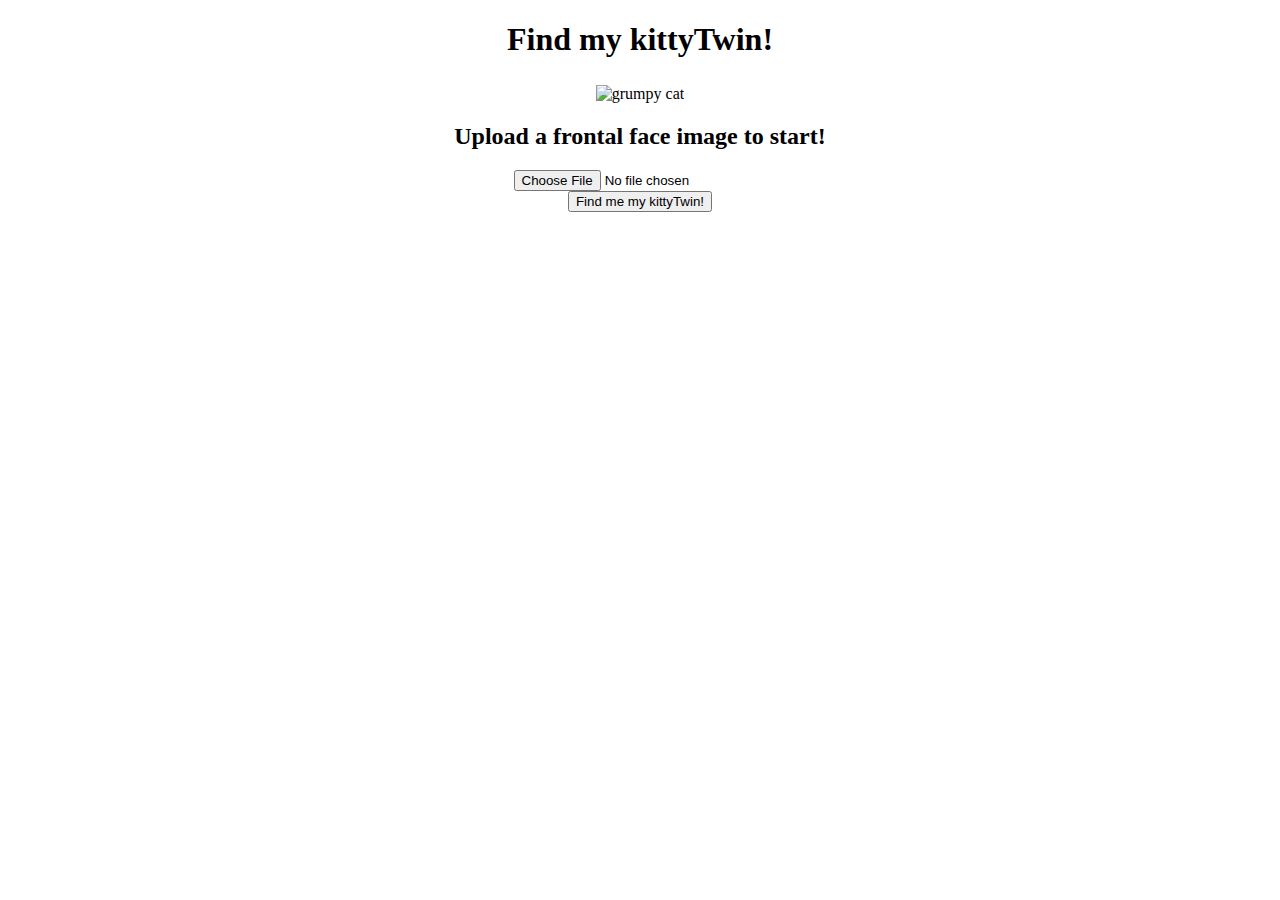
==== app/templates/input.html @ f83dca31 "second commit" ====
<!doctype html>
<head lang="en">
    <title>kittyTwin.me</title>
    <link href='http://fonts.googleapis.com/css?family=Lato:100,300,400,700' rel='stylesheet' type='text/css'>
    <link href="static/css/bootstrap.css" rel="stylesheet"> <!-- Bootstrap CSS -->


    <!-- Javascripts necessary for bootstrap to load -->
    <script src="//ajax.googleapis.com/ajax/libs/jquery/1.11.1/jquery.min.js"></script>
    <script src="../static/js/bootstrap.min.js"></script>
    <center><h1>Find my kittyTwin!</h1>
    <center><img src = "static/images/banner.jpg" alt = "grumpy cat"
                 style = "width:304px;height:228px;" align = "middle"></center>
</head>

<!--body style="background-color:#E6E6FA"-->
<center><h2>Upload a frontal face image to start!</h2>
<form action="" method=post enctype=multipart/form-data>
  <p><input type=file name=file>
    <br>
    <input type=submit value="Find me my kittyTwin!" onclick="loading();">
    </form></center>
    <!--/body-->

<script type="text/javascript">// <![CDATA[
        function loading(){
            $("#loading").show();
            $("#content").hide();       
        }
// ]]></script>
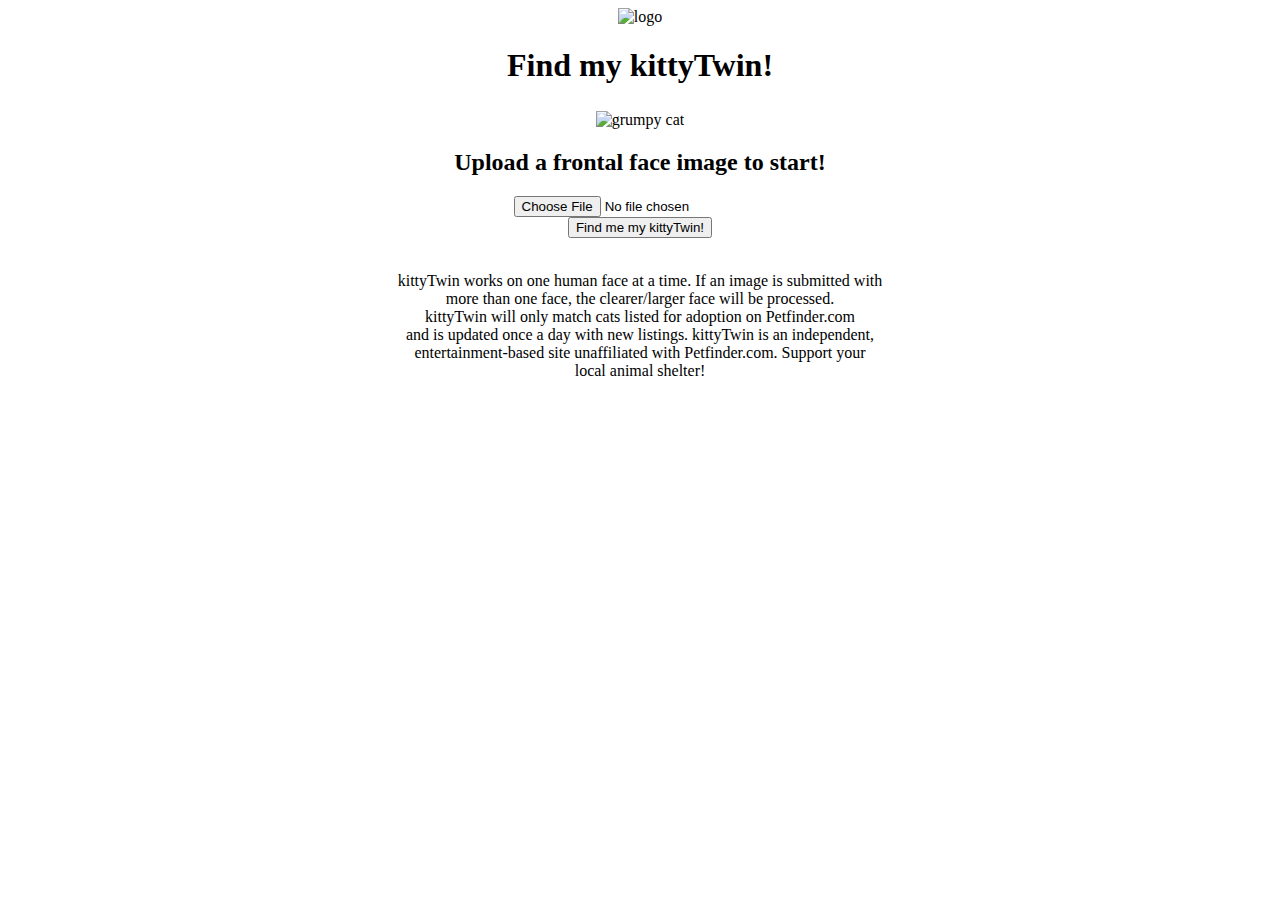
==== commit fc4f5c4a: "add gif" ====
--- a/app/templates/input.html
+++ b/app/templates/input.html
@@ -8,23 +8,39 @@
     <!-- Javascripts necessary for bootstrap to load -->
     <script src="//ajax.googleapis.com/ajax/libs/jquery/1.11.1/jquery.min.js"></script>
     <script src="../static/js/bootstrap.min.js"></script>
+    <link rel="stylesheet" type="text/css" href="//fonts.googleapis.com/css?family=Cagliostro" />
+    <center><img src = "static/images/logo.jpg" alt= "logo"></center>
     <center><h1>Find my kittyTwin!</h1>
     <center><img src = "static/images/banner.jpg" alt = "grumpy cat"
                  style = "width:304px;height:228px;" align = "middle"></center>
 </head>
+
+<div id="search_mess">
+</div>
 
 <!--body style="background-color:#E6E6FA"-->
 <center><h2>Upload a frontal face image to start!</h2>
 <form action="" method=post enctype=multipart/form-data>
   <p><input type=file name=file>
     <br>
-    <input type=submit value="Find me my kittyTwin!" onclick="loading();">
+    <input type=submit value="Find me my kittyTwin!" name="submit_kt" id="submit_kt">
     </form></center>
     <!--/body-->
 
-<script type="text/javascript">// <![CDATA[
-        function loading(){
-            $("#loading").show();
-            $("#content").hide();       
-        }
-// ]]></script>
+<center><br> kittyTwin works on one human face at a time. If an image is submitted with <br>
+             more than one face, the clearer/larger face will be processed. <br>
+             kittyTwin will only match cats listed for adoption on Petfinder.com <br>
+             and is updated once a day with new listings. kittyTwin is an independent, <br>
+             entertainment-based site unaffiliated with Petfinder.com. Support your <br>
+             local animal shelter!</center>
+
+<script>
+
+var el = document.getElementById("submit_kt");
+var search_html_block = '<center> <img src="/static/images/loading.gif" style="width:304px;height:228px;"><br> Finding your kittyTwin now. This may take a moment...  </center> '
+
+el.addEventListener("click", function(){
+   document.getElementById("search_mess").innerHTML = search_html_block;
+});
+
+</script> 
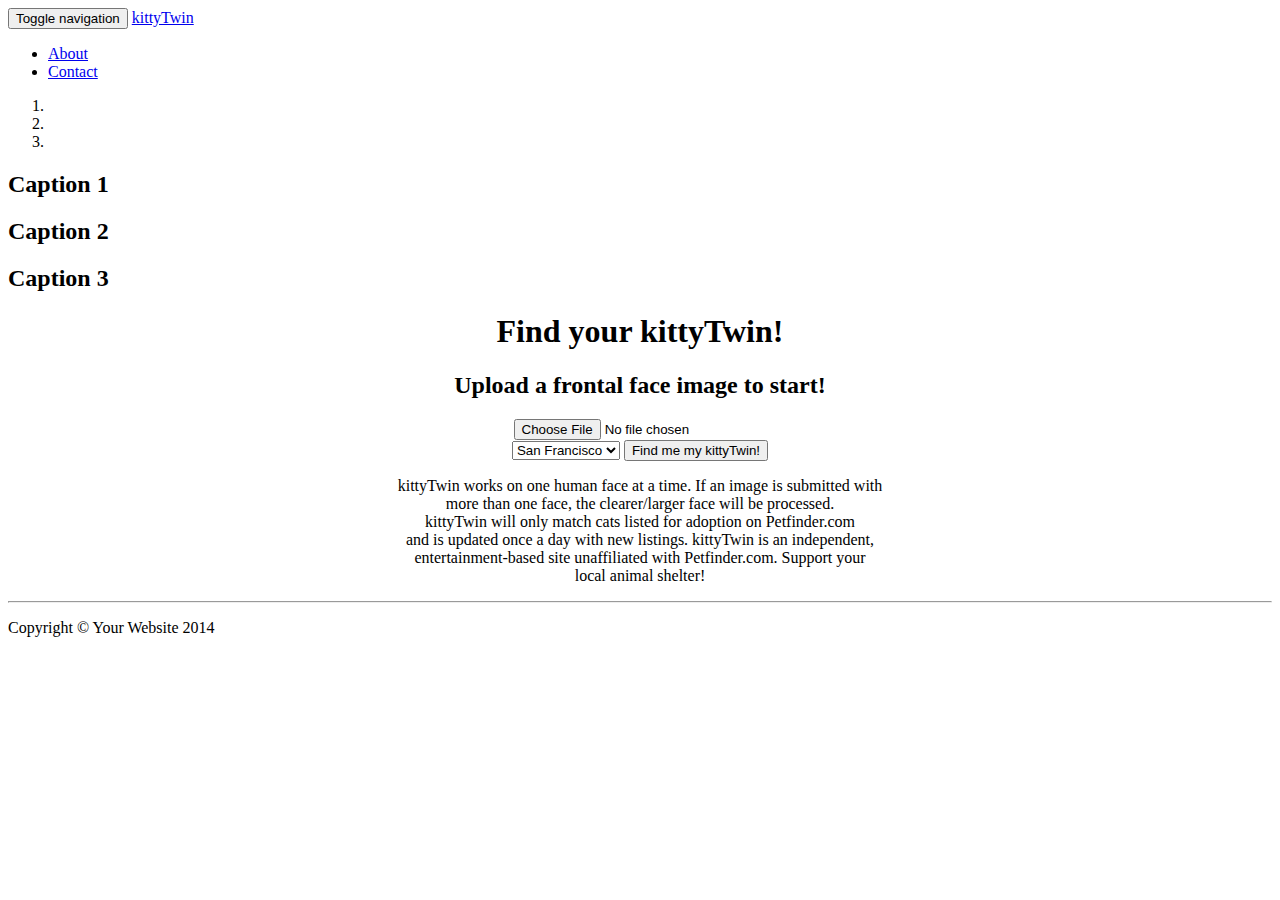
==== commit 93648a71: "add slider and add cities" ====
--- a/app/templates/input.html
+++ b/app/templates/input.html
@@ -1,38 +1,163 @@
-<!doctype html>
-<head lang="en">
-    <title>kittyTwin.me</title>
-    <link href='http://fonts.googleapis.com/css?family=Lato:100,300,400,700' rel='stylesheet' type='text/css'>
-    <link href="static/css/bootstrap.css" rel="stylesheet"> <!-- Bootstrap CSS -->
+<!DOCTYPE html>
+<html lang="en">
 
+<head>
 
-    <!-- Javascripts necessary for bootstrap to load -->
-    <script src="//ajax.googleapis.com/ajax/libs/jquery/1.11.1/jquery.min.js"></script>
-    <script src="../static/js/bootstrap.min.js"></script>
-    <link rel="stylesheet" type="text/css" href="//fonts.googleapis.com/css?family=Cagliostro" />
-    <center><img src = "static/images/logo.jpg" alt= "logo"></center>
-    <center><h1>Find my kittyTwin!</h1>
-    <center><img src = "static/images/banner.jpg" alt = "grumpy cat"
-                 style = "width:304px;height:228px;" align = "middle"></center>
+    <meta charset="utf-8">
+    <meta http-equiv="X-UA-Compatible" content="IE=edge">
+    <meta name="viewport" content="width=device-width, initial-scale=1">
+    <meta name="description" content="">
+    <meta name="author" content="">
+
+    <title>kittytwin.me</title>
+
+    <!-- Bootstrap Core CSS -->
+    <link href="static/css/bootstrap.min.css" rel="stylesheet">
+
+    <!-- Custom CSS -->
+    <link href="static/css/half-slider.css" rel="stylesheet">
+
+    <!-- HTML5 Shim and Respond.js IE8 support of HTML5 elements and media queries -->
+    <!-- WARNING: Respond.js doesn't work if you view the page via file:// -->
+    <!--[if lt IE 9]>
+        <script src="https://oss.maxcdn.com/libs/html5shiv/3.7.0/html5shiv.js"></script>
+        <script src="https://oss.maxcdn.com/libs/respond.js/1.4.2/respond.min.js"></script>
+    <![endif]-->
+
 </head>
 
+<body>
+
+    <!-- Navigation -->
+    <nav class="navbar navbar-inverse navbar-fixed-top" role="navigation">
+        <div class="container">
+            <!-- Brand and toggle get grouped for better mobile display -->
+            <div class="navbar-header">
+                <button type="button" class="navbar-toggle" data-toggle="collapse" data-target="#bs-example-navbar-collapse-1">
+                    <span class="sr-only">Toggle navigation</span>
+                    <span class="icon-bar"></span>
+                    <span class="icon-bar"></span>
+                    <span class="icon-bar"></span>
+                </button>
+                <a class="navbar-brand" href="#">kittyTwin</a>
+            </div>
+            <!-- Collect the nav links, forms, and other content for toggling -->
+            <div class="collapse navbar-collapse" id="bs-example-navbar-collapse-1">
+                <ul class="nav navbar-nav">
+                    <li>
+                        <a href="#">About</a>
+                    </li>
+                    <li>
+                        <a href="#">Contact</a>
+                    </li>
+                </ul>
+            </div>
+            <!-- /.navbar-collapse -->
+        </div>
+        <!-- /.container -->
+    </nav>
+
+    <!-- Half Page Image Background Carousel Header -->
+    <header id="myCarousel" class="carousel slide">
+        <!-- Indicators -->
+        <ol class="carousel-indicators">
+            <li data-target="#myCarousel" data-slide-to="0" class="active"></li>
+            <li data-target="#myCarousel" data-slide-to="1"></li>
+            <li data-target="#myCarousel" data-slide-to="2"></li>
+        </ol>
+
+        <!-- Wrapper for Slides -->
+        <div class="carousel-inner">
+            <div class="item active">
+                <!-- Set the first background image using inline CSS below. -->
+                <div class="fill" style="background-image:url('http://placehold.it/1900x1080&text=Slide One');"></div>
+                <div class="carousel-caption">
+                    <h2>Caption 1</h2>
+                </div>
+            </div>
+            <div class="item">
+                <!-- Set the second background image using inline CSS below. -->
+                <div class="fill" style="background-image:url('http://placehold.it/1900x1080&text=Slide Two');"></div>
+                <div class="carousel-caption">
+                    <h2>Caption 2</h2>
+                </div>
+            </div>
+            <div class="item">
+                <!-- Set the third background image using inline CSS below. -->
+                <div class="fill" style="background-image:url('http://placehold.it/1900x1080&text=Slide Three');"></div>
+                <div class="carousel-caption">
+                    <h2>Caption 3</h2>
+                </div>
+            </div>
+        </div>
+
+        <!-- Controls -->
+        <a class="left carousel-control" href="#myCarousel" data-slide="prev">
+            <span class="icon-prev"></span>
+        </a>
+        <a class="right carousel-control" href="#myCarousel" data-slide="next">
+            <span class="icon-next"></span>
+        </a>
+
+    </header>
+
+    <!-- Page Content -->
+    <div class="container">
+
+        <div class="row">
+            <div class="col-lg-12">
+                <center><h1>Find your kittyTwin!</h1>
+		<h2>Upload a frontal face image to start!</h2>
 <div id="search_mess">
 </div>
-
-<!--body style="background-color:#E6E6FA"-->
-<center><h2>Upload a frontal face image to start!</h2>
-<form action="" method=post enctype=multipart/form-data>
-  <p><input type=file name=file>
-    <br>
-    <input type=submit value="Find me my kittyTwin!" name="submit_kt" id="submit_kt">
-    </form></center>
-    <!--/body-->
-
-<center><br> kittyTwin works on one human face at a time. If an image is submitted with <br>
+		<form action="/output" method=post enctype=multipart/form-data>
+		  <p><input type=file name=file>
+		    <br>
+		    <select name="City">
+		      <option value="SF">San Francisco</option>
+		      <option value="LA">Los Angeles</option>        
+		      <option value="S">Seattle</option>
+		    </select>
+		    <input type=submit value="Find me my kittyTwin!" name="submit_kt" id="submit_kt">
+		</form>
+                <p>kittyTwin works on one human face at a time. If an image is submitted with <br>
              more than one face, the clearer/larger face will be processed. <br>
              kittyTwin will only match cats listed for adoption on Petfinder.com <br>
              and is updated once a day with new listings. kittyTwin is an independent, <br>
              entertainment-based site unaffiliated with Petfinder.com. Support your <br>
-             local animal shelter!</center>
+             local animal shelter!</p></center>
+            </div>
+        </div>
+
+        <hr>
+
+        <!-- Footer -->
+        <footer>
+            <div class="row">
+                <div class="col-lg-12">
+                    <p>Copyright &copy; Your Website 2014</p>
+                </div>
+            </div>
+            <!-- /.row -->
+        </footer>
+
+    </div>
+    <!-- /.container -->
+
+    <!-- jQuery -->
+    <script src="js/jquery.js"></script>
+
+    <!-- Bootstrap Core JavaScript -->
+    <script src="js/bootstrap.min.js"></script>
+
+    <!-- Script to Activate the Carousel -->
+    <script>
+    $('.carousel').carousel({
+        interval: 5000 //changes the speed
+    })
+    </script>
+
+</body>
 
 <script>
 
@@ -43,4 +168,7 @@
    document.getElementById("search_mess").innerHTML = search_html_block;
 });
 
-</script> 
+</script>
+
+
+</html>
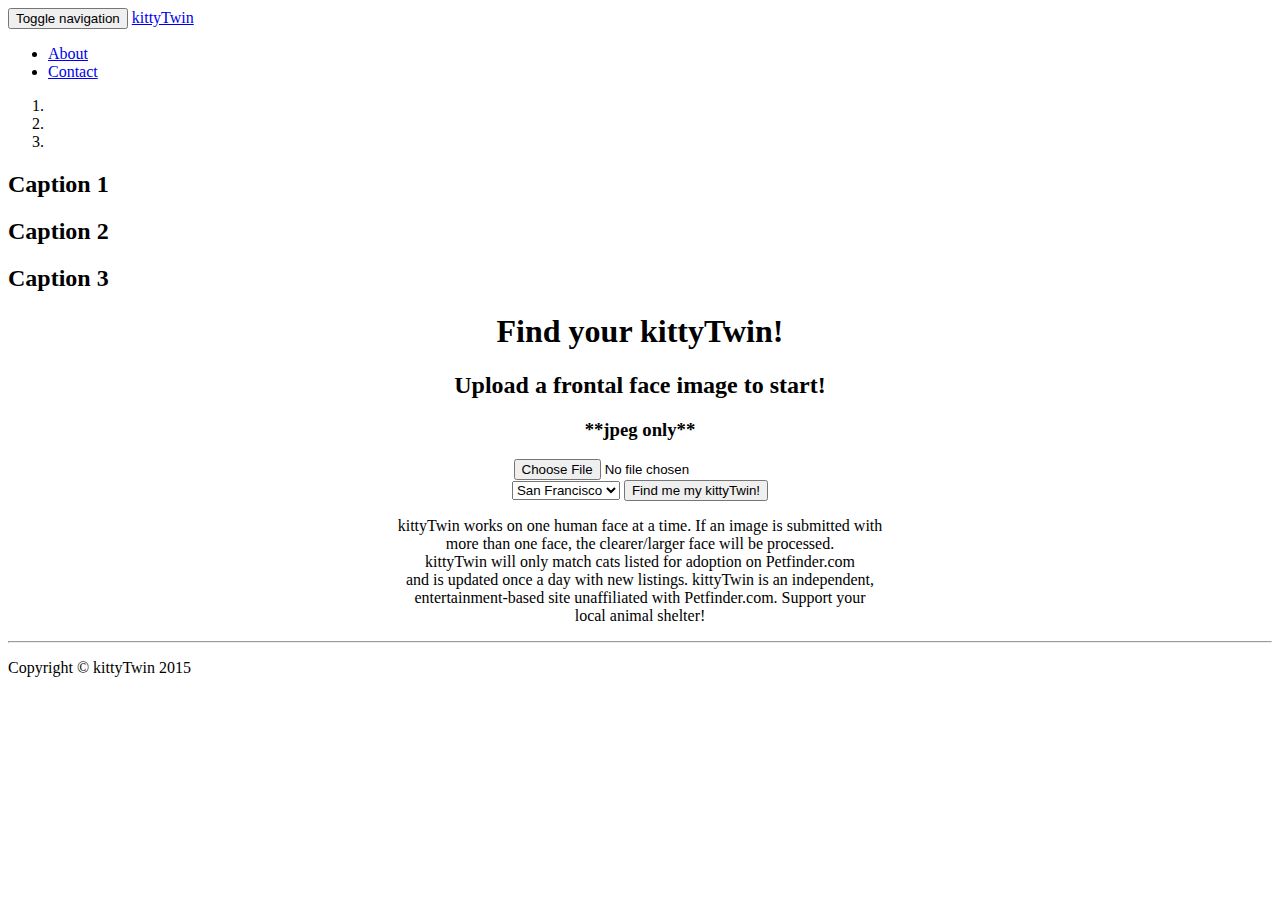
==== commit 5183c505: "clean up html and add slides" ====
--- a/app/templates/input.html
+++ b/app/templates/input.html
@@ -45,7 +45,7 @@
             <div class="collapse navbar-collapse" id="bs-example-navbar-collapse-1">
                 <ul class="nav navbar-nav">
                     <li>
-                        <a href="#">About</a>
+                        <a href="{{ url_for('send_slides', _external=True) }}" >About</a>
                     </li>
                     <li>
                         <a href="#">Contact</a>
@@ -70,7 +70,7 @@
         <div class="carousel-inner">
             <div class="item active">
                 <!-- Set the first background image using inline CSS below. -->
-                <div class="fill" style="background-image:url('http://placehold.it/1900x1080&text=Slide One');"></div>
+                <div class="fill" style="background-image:url('/static/images/logo.jpg');"></div>
                 <div class="carousel-caption">
                     <h2>Caption 1</h2>
                 </div>
@@ -108,6 +108,7 @@
             <div class="col-lg-12">
                 <center><h1>Find your kittyTwin!</h1>
 		<h2>Upload a frontal face image to start!</h2>
+		<h3>**jpeg only**</h3>
 <div id="search_mess">
 </div>
 		<form action="/output" method=post enctype=multipart/form-data>
@@ -135,7 +136,7 @@
         <footer>
             <div class="row">
                 <div class="col-lg-12">
-                    <p>Copyright &copy; Your Website 2014</p>
+                    <p>Copyright &copy; kittyTwin 2015</p>
                 </div>
             </div>
             <!-- /.row -->
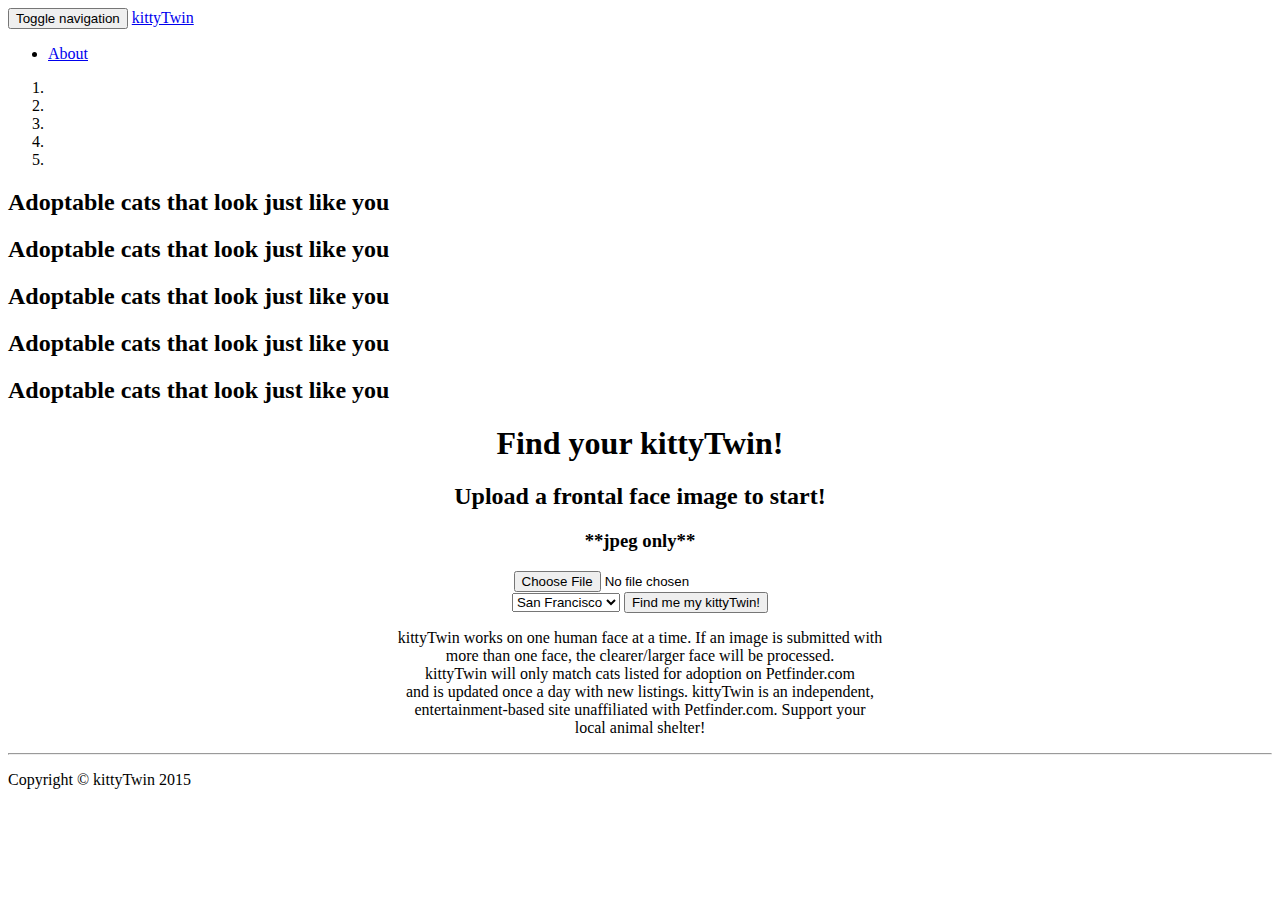
==== commit 44982892: "clean up html templates" ====
--- a/app/templates/input.html
+++ b/app/templates/input.html
@@ -39,16 +39,13 @@
                     <span class="icon-bar"></span>
                     <span class="icon-bar"></span>
                 </button>
-                <a class="navbar-brand" href="#">kittyTwin</a>
+                <a class="navbar-brand" href="/">kittyTwin</a>
             </div>
             <!-- Collect the nav links, forms, and other content for toggling -->
             <div class="collapse navbar-collapse" id="bs-example-navbar-collapse-1">
                 <ul class="nav navbar-nav">
                     <li>
                         <a href="{{ url_for('send_slides', _external=True) }}" >About</a>
-                    </li>
-                    <li>
-                        <a href="#">Contact</a>
                     </li>
                 </ul>
             </div>
@@ -64,6 +61,8 @@
             <li data-target="#myCarousel" data-slide-to="0" class="active"></li>
             <li data-target="#myCarousel" data-slide-to="1"></li>
             <li data-target="#myCarousel" data-slide-to="2"></li>
+	    <li data-target="#myCarousel" data-slide-to="3"></li>
+	    <li data-target="#myCarousel" data-slide-to="4"></li>
         </ol>
 
         <!-- Wrapper for Slides -->
@@ -72,21 +71,35 @@
                 <!-- Set the first background image using inline CSS below. -->
                 <div class="fill" style="background-image:url('/static/images/logo.jpg');"></div>
                 <div class="carousel-caption">
-                    <h2>Caption 1</h2>
+                    <h2>Adoptable cats that look just like you</h2>
                 </div>
             </div>
             <div class="item">
                 <!-- Set the second background image using inline CSS below. -->
-                <div class="fill" style="background-image:url('http://placehold.it/1900x1080&text=Slide Two');"></div>
+                <div class="fill" style="background-image:url('/static/images/match1.jpg');"></div>
                 <div class="carousel-caption">
-                    <h2>Caption 2</h2>
+                    <h2>Adoptable cats that look just like you</h2>
                 </div>
             </div>
             <div class="item">
                 <!-- Set the third background image using inline CSS below. -->
-                <div class="fill" style="background-image:url('http://placehold.it/1900x1080&text=Slide Three');"></div>
+                <div class="fill" style="background-image:url('/static/images/match2.jpg');"></div>
                 <div class="carousel-caption">
-                    <h2>Caption 3</h2>
+                    <h2>Adoptable cats that look just like you</h2>
+                </div>
+            </div>
+            <div class="item">
+                <!-- Set the third background image using inline CSS below. -->
+                <div class="fill" style="background-image:url('/static/images/match3.jpg');"></div>
+                <div class="carousel-caption">
+                    <h2>Adoptable cats that look just like you</h2>
+                </div>
+            </div>
+            <div class="item">
+                <!-- Set the third background image using inline CSS below. -->
+                <div class="fill" style="background-image:url('/static/images/match4.jpg');"></div>
+                <div class="carousel-caption">
+                    <h2>Adoptable cats that look just like you</h2>
                 </div>
             </div>
         </div>
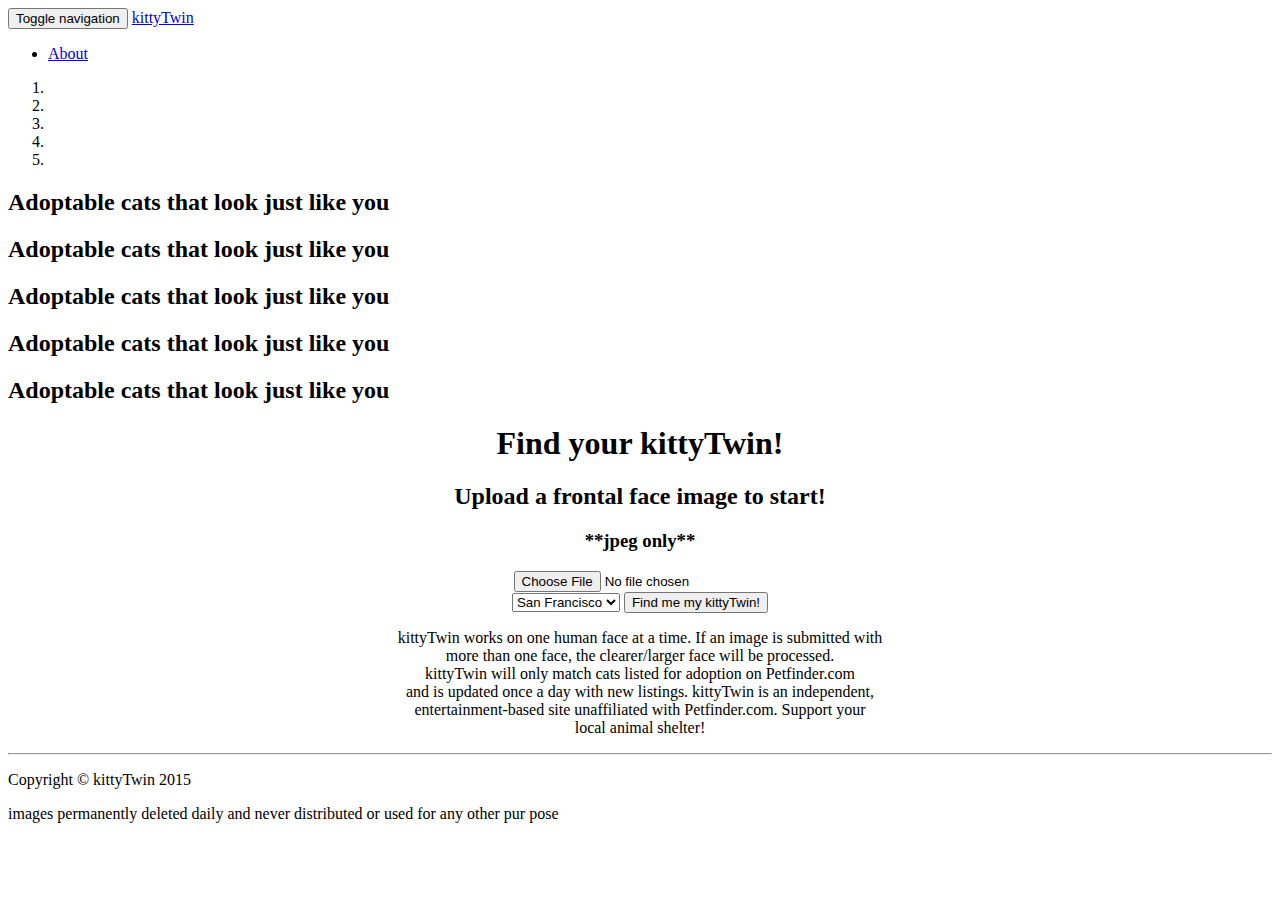
==== commit 9ef605dc: "Update input.html" ====
--- a/app/templates/input.html
+++ b/app/templates/input.html
@@ -151,6 +151,10 @@
                 <div class="col-lg-12">
                     <p>Copyright &copy; kittyTwin 2015</p>
                 </div>
+                <div class="col-rg-23">
+                  <p>images permanently deleted daily and never distributed or used for any other pur
+pose</p>
+                </div>
             </div>
             <!-- /.row -->
         </footer>
